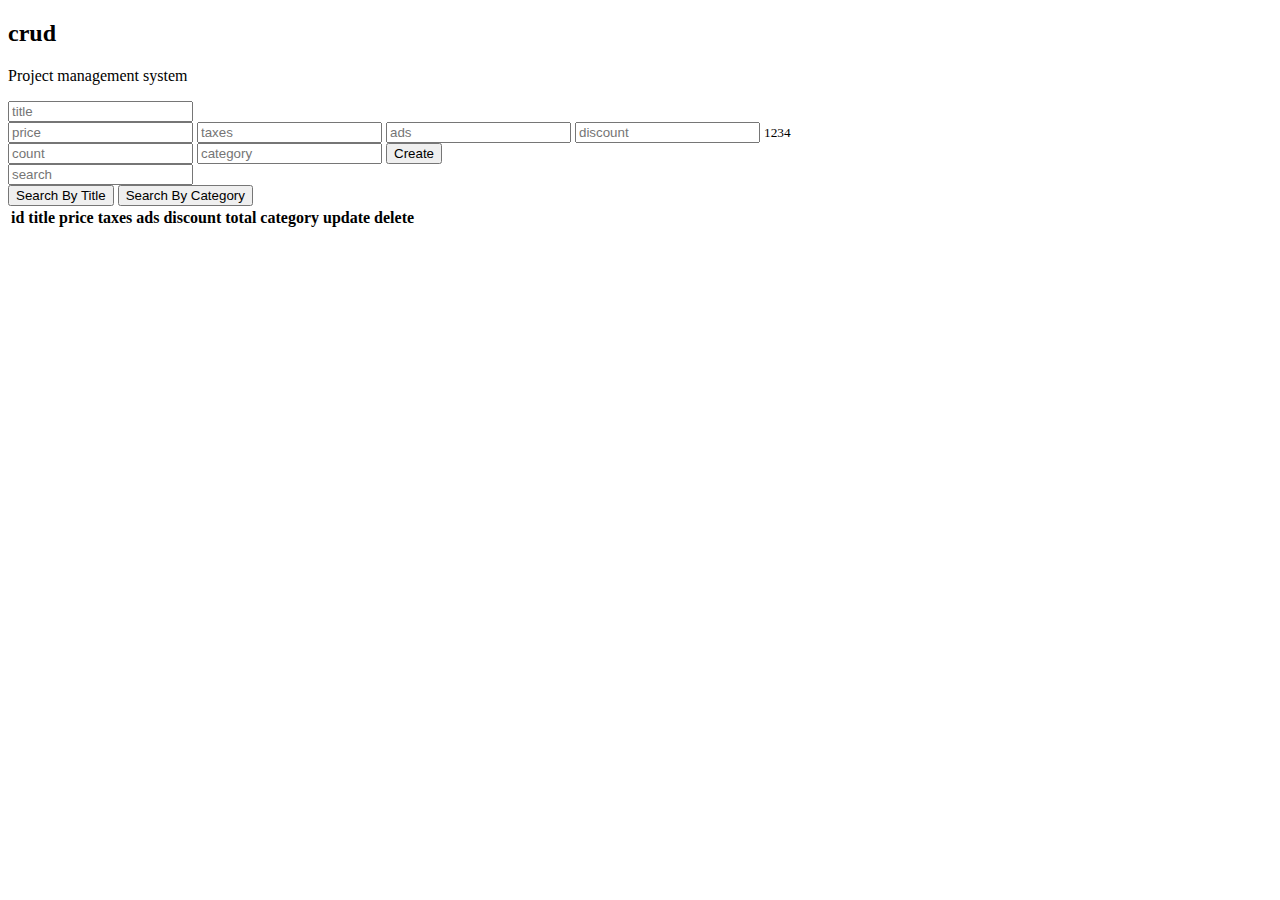
==== index.html @ 8d0dcd89 "Add files via upload" ====
<!DOCTYPE html>
<html lang="en">
<head>
    <meta charset="UTF-8">
    <meta name="viewport" content="width=device-width, initial-scale=1.0">
    <title>CURDS</title>
    <link rel="stylesheet" href="crud.css">
</head>
<body>
    <div class="curd">
        <div class="head">
            <h2>crud</h2>
            <p>Project management system</p>
        </div>
        
        <div class="inputs">
            <input type="text" placeholder="title" id="title">
            <div class="price">
                <input onkeyup="getTotal()" type="number" placeholder="price" id="price">
                <input onkeyup="getTotal()" type="number" placeholder="taxes" id="taxes">
                <input onkeyup="getTotal()" type="number" placeholder="ads" id="ads">
                <input onkeyup="getTotal()" type="number" placeholder="discount" id="discount">
                <small id="total">1234</small>
            </div>
            <input type="number" placeholder="count" id="count">
            <input type="text" placeholder="category" id="category">
            <button id="submit">Create</button>
        </div>

        <div class="outputs">
            <div class="searchBlock">
                <input onkeyup="searchData(this.value)" type="text" placeholder="search" id="search">
                <div class="btnSearch">
                    <button onclick="getSearchMood(this.id)" id="searchTitle">Search By Title</button>
                    <button onclick="getSearchMood(this.id)" id="searchCategory">Search By Category </button>
                </div>
            </div>
            <div id="deleteAll">

            </div>
            <table>
                <tr>
                    <th>id</th>
                    <th>title</th>
                    <th>price</th>
                    <th>taxes</th>
                    <th>ads</th>
                    <th>discount</th>
                    <th>total</th>
                    <th>category</th>
                    <th>update</th>
                    <th>delete</th>
                </tr>

                <tbody id="tbody">
                
                </tbody>
            </table>

        </div>

    </div>

    <script src="crud.js"></script>
</body>
</html>
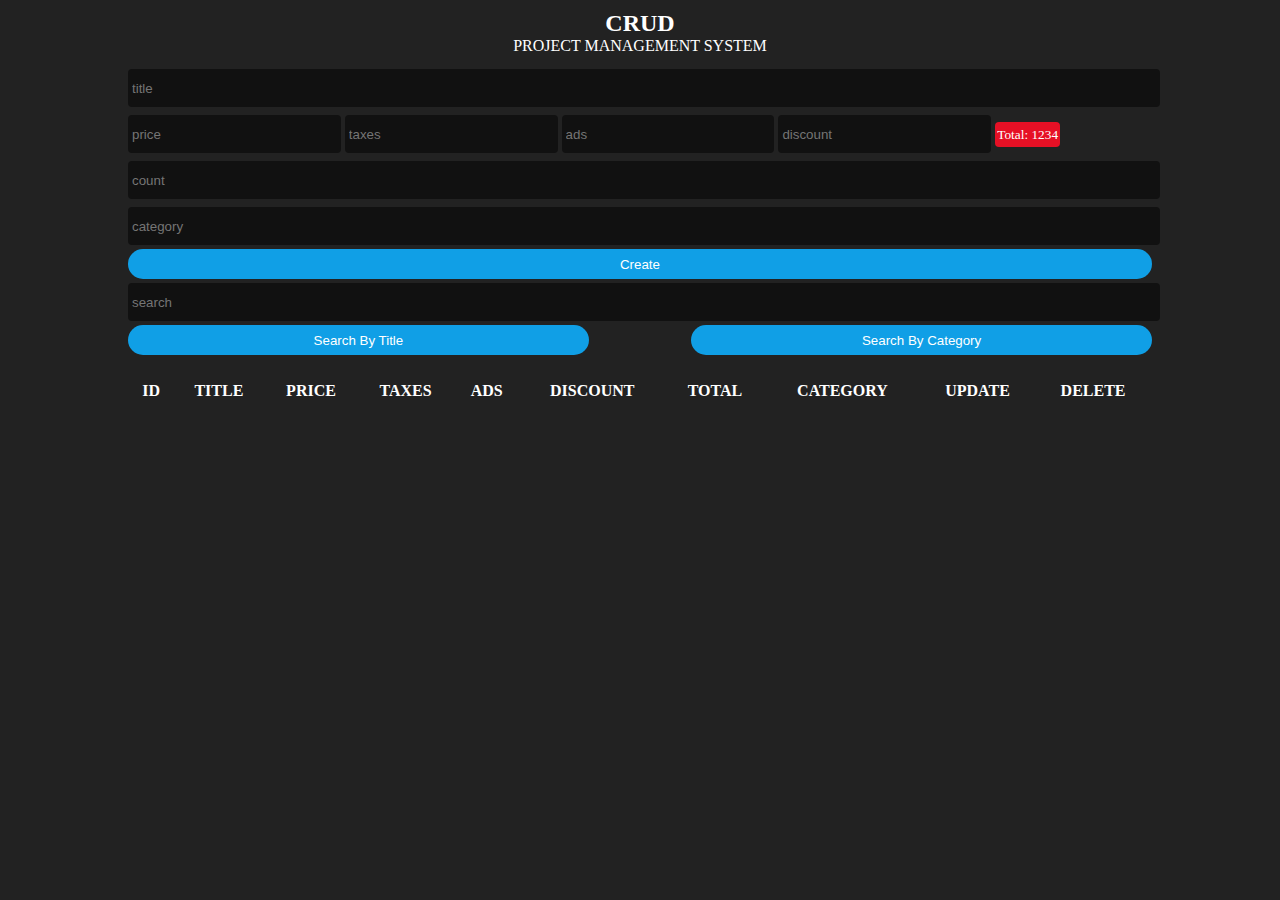
==== commit 65f820a2: "Update index.html" ====
--- a/index.html
+++ b/index.html
@@ -4,7 +4,7 @@
     <meta charset="UTF-8">
     <meta name="viewport" content="width=device-width, initial-scale=1.0">
     <title>CURDS</title>
-    <link rel="stylesheet" href="crud.css">
+    <link rel="stylesheet" href="style.css">
 </head>
 <body>
     <div class="curd">
@@ -63,4 +63,4 @@
 
     <script src="crud.js"></script>
 </body>
-</html>+</html>
--- a/style.css
+++ b/style.css
@@ -0,0 +1,90 @@
+*{
+    padding:0;
+    margin: 0;
+}
+
+body{
+    background: #222;
+    color: #fff;
+    font-family: system-ui, 'Segoe UI',;
+}
+
+.curd{
+    width: 80%;
+    margin: auto;
+}
+
+.head{
+    text-align: center;
+    text-transform: uppercase;
+    margin: 10px 0;
+}
+
+input{
+    width: 100%;
+    height: 30px;
+    outline: none;
+    border: none;
+    background: #111;
+    margin: 4px 0;
+    border-radius: 4px;
+    padding: 4px;
+    color: #fff;
+}
+input:focus{
+    background: #000;
+    transform: scale(1.1);
+}
+.price input{
+    width: 20%;
+}
+
+#total{
+    background: #e61025;
+    padding: 5px 2px;
+    border-radius: 4px;
+}
+#total::before{
+    content: 'Total: ';
+}
+
+button{
+width: 100%;
+height: 30px;
+border: none;
+cursor: pointer;
+background: #109fe6;
+color: #fff;
+border-radius: 20px;
+transition: 0.5s;
+}
+button:hover{
+    background: #0972a6;
+    letter-spacing: 1px;
+}
+
+.btnSearch{
+    display: flex;
+    justify-content: space-between;
+}
+.btnSearch button{
+    width: 45%;
+}
+
+#deleteAll{
+    margin: 20px 0;
+}
+
+table{
+    width: 100%;
+    text-align: center;
+    margin: 10px 0;
+}
+
+table th{
+    text-transform: uppercase;
+}
+
+th,td{
+    padding: 5px;
+}